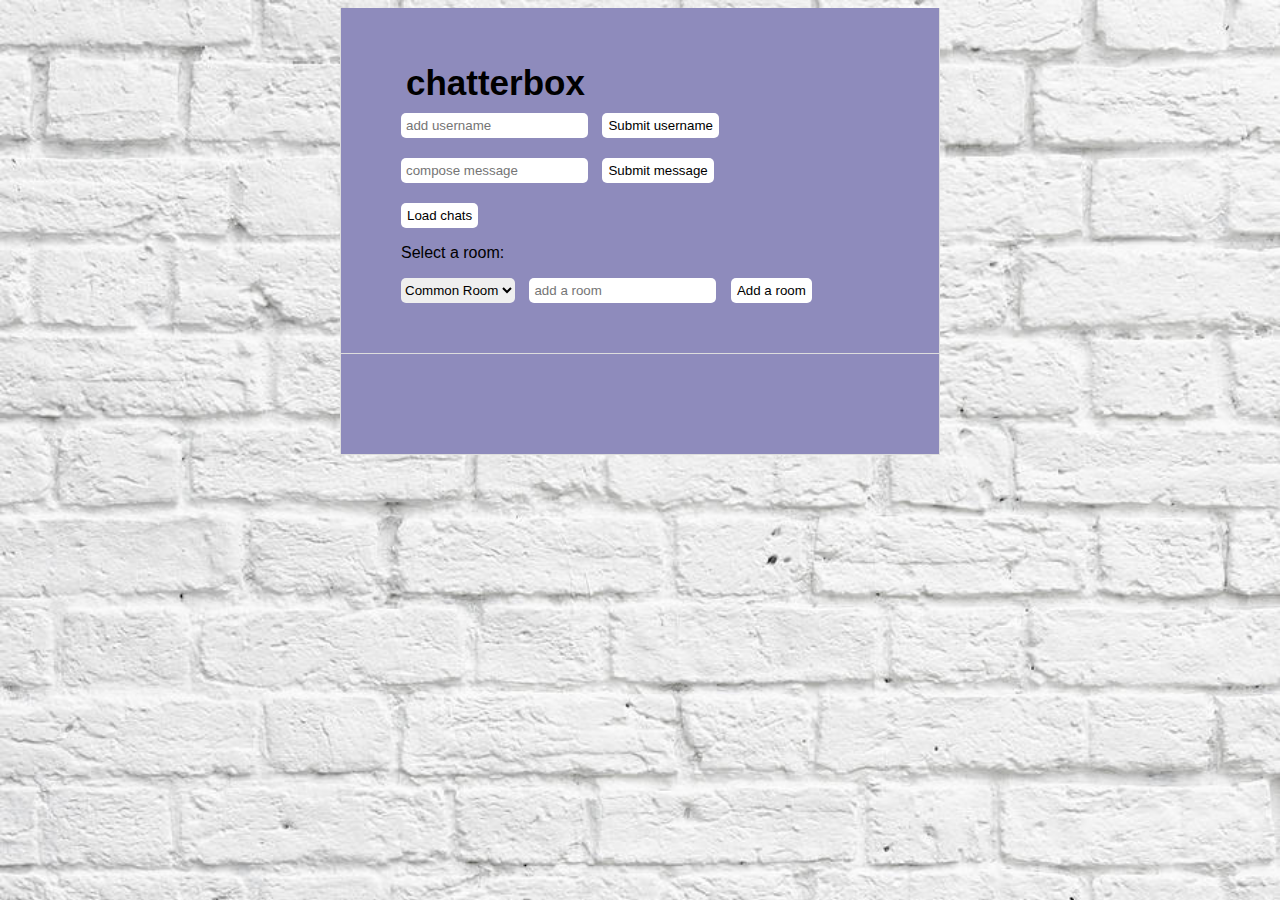
==== client-backbone/index.html @ fce8b44a "Begins refactoring chatterbox to backbone" ====
<!doctype html>
<html>
  <head>
    <meta charset="utf-8">
    <title>chatterbox</title>
    <link rel="stylesheet" href="styles/styles.css">

    <!-- dependencies -->
    <script src="bower_components/jquery/dist/jquery.js"></script>
    <script src="bower_components/underscore/underscore.js"></script>
    <script src="bower_components/backbone/backbone.js"></script>
    <!-- your scripts -->
    <script src="env/config.js"></script>
  </head>
  <body>
    <div id="main">
      <h1>chatterbox</h1>
      <div class="username-fields">
        <input type="text" class="add-username" placeholder="add username"></input>
        <button type="submit" class="submit-name">Submit username</button>
      </div>
      <div class="message-fields">
        <input type="text" class="add-message" placeholder="compose message"></input>
        <button type="submit" class="submit-message">Submit message</button>
      </div>
      <button class="load-chats">Load chats</button>
      <p>Select a room: </p>
      <select id="room">
        <option selected="selected" value="common-room">Common Room</option>
        <option value="Double L">Double L</option>
      </select>
      <input type="text" class="add-room" placeholder="add a room"></input>
      <button type="submit" class="submit-room">Add a room</button>
    </div>
    <div id="chats"></div>
    <script src="scripts/app.js"></script>
  </body>
</html>
---- client-backbone/styles/styles.css ----
* {
    box-sizing: border-box;
}

body {
    /*background: #eee;*/
    background-image: url('../images/whitebrick.jpg');
    background-size: 100%;
    text-align: center;
    padding: 0 25px;
    font-family: arial, sans-serif;
}

#main, #chats {
    width: 600px;
    margin: auto;
    text-align: left;
    background: #8e8bbc;
    padding: 50px 60px;
    border: solid #ddd;
    border-width: 0 1px 1px 1px;
}

#main h1 {
    margin-top: 0;
    font-size: 35px;
    margin-bottom: 5px;
    padding: 5px;
}

#main h1 span {
    font-style:italic;
}

#main ul {
    padding-left: 20px;
}

#main .error {
    border: 1px solid red;
    background: #FDEFF0;
    padding: 20px;
}

#main .success {
    margin-top: 25px;
}

#main .success code {
    font-size: 12px;
    color: green;
    line-height: 13px;
}

form {
    padding: 20px;
    padding-left: 0;
    margin-bottom: 20px;
}

form input[type=text] {
    margin-right: 10px;
    width: 70%;
    font-size: 12px;
    padding: 5px;
}

.chat {
    padding: 5px;
    margin-bottom: 5px;
    background-color: #eee;
}

.chat .username {
    font-weight: 800;
}

.chat:hover {
    background-color: #ddd;
}

.spinner {
    float: right;
    height: 46px;
    margin-bottom: 5px;
}

.spinner img {
    padding: 10px;
}

.message-container {
    border: 1px solid #d2d2d2;
    border-radius: 10px;
    margin-bottom: 15px;
    padding: 15px;
    background-color: white;
}

.friend {
    font-weight: bold;
}

.add-friend {
    display: inline;
}

.add-friend:hover {
    font-weight: bold;
}

.username-fields, .message-fields {
    margin-bottom: 20px;
}

input {
    padding: 5px;
}

input, button, select {
    border-width: 0px;
    border-radius: 5px;
    height: 25px;
}

button {
    background-color: white;
}

input, select {
    margin-right: 10px;
}

select {
    max-width: 200px
}
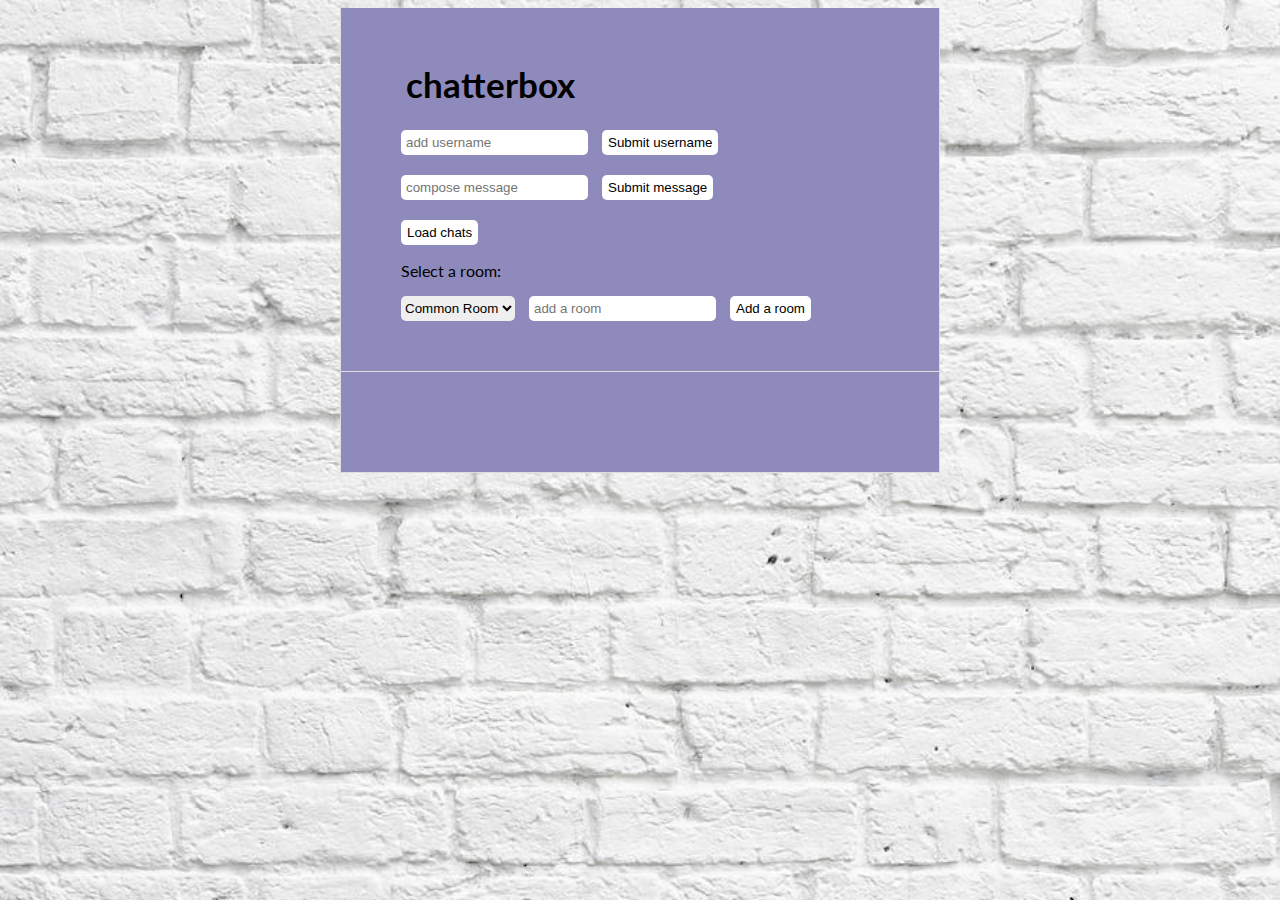
==== commit c73b50e4: "Add font" ====
--- a/client-backbone/index.html
+++ b/client-backbone/index.html
@@ -3,6 +3,7 @@
   <head>
     <meta charset="utf-8">
     <title>chatterbox</title>
+    <link href='https://fonts.googleapis.com/css?family=Lato' rel='stylesheet' type='text/css'>
     <link rel="stylesheet" href="styles/styles.css">
 
     <!-- dependencies -->
--- a/client-backbone/styles/styles.css
+++ b/client-backbone/styles/styles.css
@@ -8,7 +8,7 @@
     background-size: 100%;
     text-align: center;
     padding: 0 25px;
-    font-family: arial, sans-serif;
+    font-family: 'Lato', sans-serif;;
 }
 
 #main, #chats {
@@ -24,7 +24,7 @@
 #main h1 {
     margin-top: 0;
     font-size: 35px;
-    margin-bottom: 5px;
+    margin-bottom: 20px;
     padding: 5px;
 }
 
